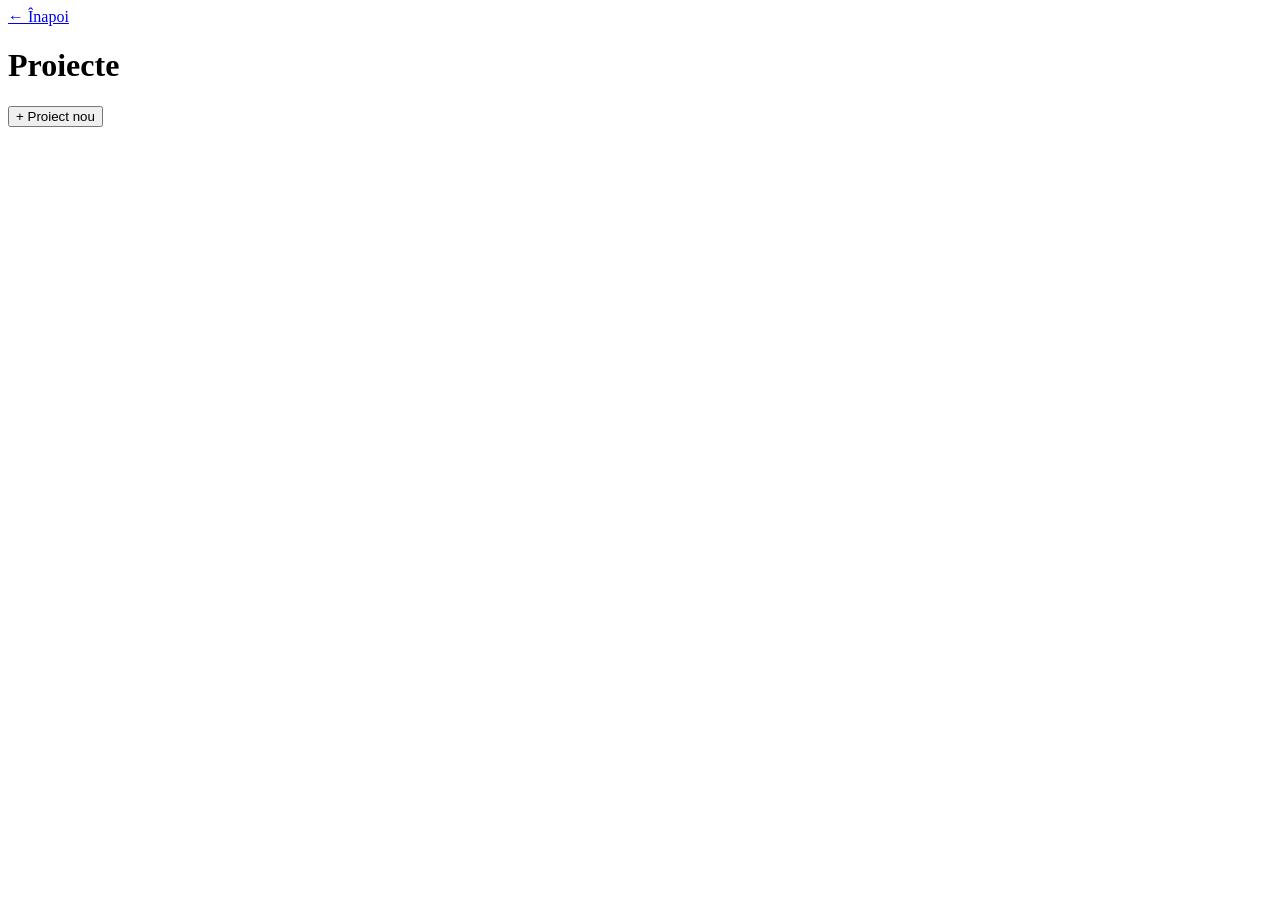
==== webui/projects.html @ a54d0df1 "Foldere legate de proiect: acces ro/rw, hartă în context, indexare FTS, workdir per proiect - projec" ====
<!DOCTYPE html>
<html lang="ro">
<head>
  <meta charset="UTF-8" />
  <meta name="viewport" content="width=device-width, initial-scale=1.0" />
  <title>agent-zero-light — Proiecte</title>
  <link rel="icon" type="image/svg+xml" href="/static/favicon.svg" />
  <link rel="stylesheet" href="/static/css/messages.css" />
  <link rel="stylesheet" href="/static/css/project_memory.css" />
</head>
<body>
  <div id="projects-page">
    <header id="projects-header">
      <a id="projects-back-btn" href="/">← Înapoi</a>
      <h1>Proiecte</h1>
      <button id="new-project-btn">+ Proiect nou</button>
    </header>
    <div id="project-list"></div>
  </div>
  <script src="/static/project_memory.js"></script>
  <script src="/static/project_folders.js"></script>
  <script src="/static/projects.js"></script>
</body>
</html>
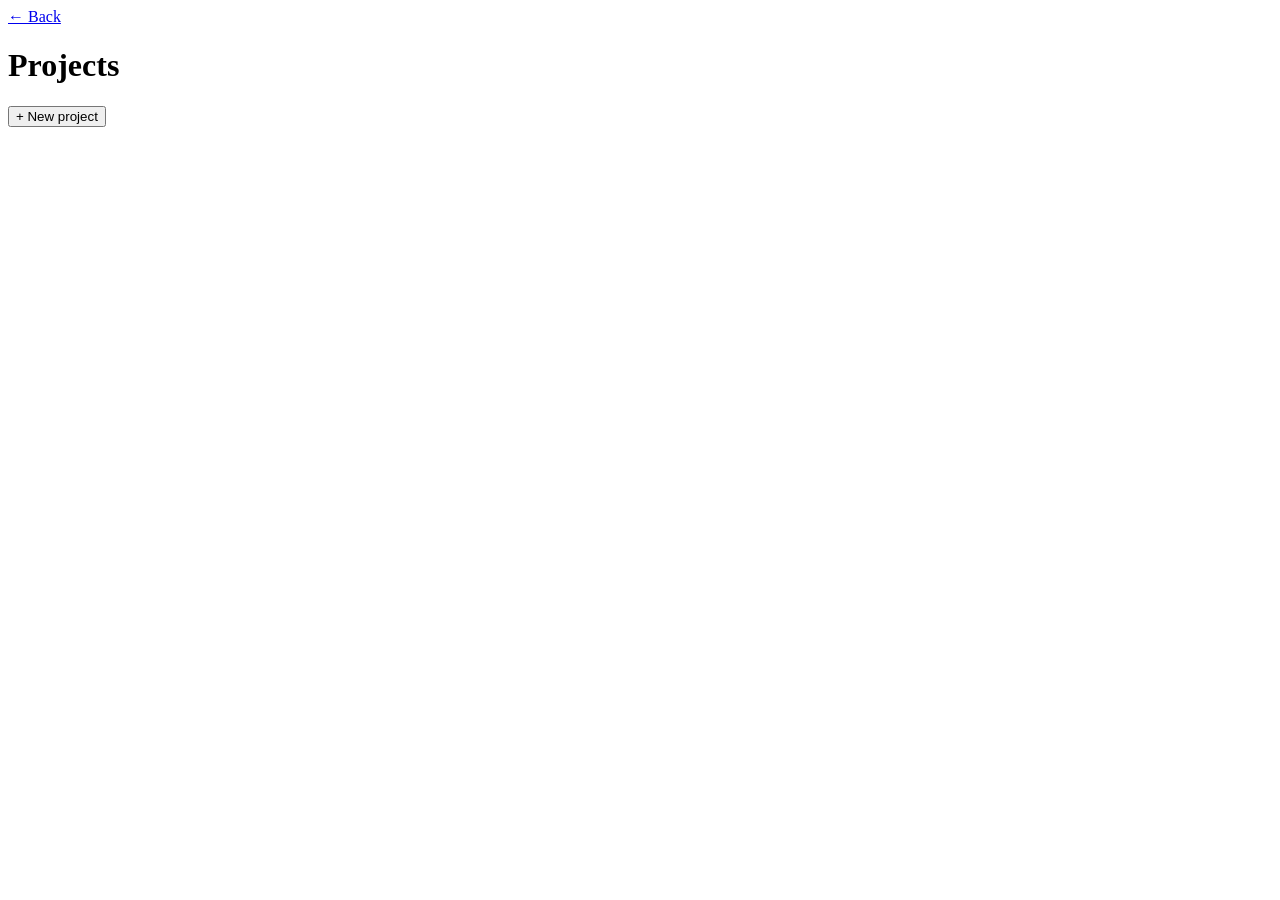
==== commit 4dafa983: "Rebrand agent-zero-light to robo-zero, translate UI to English Renames all internal branding strings" ====
--- a/webui/projects.html
+++ b/webui/projects.html
@@ -1,24 +1,28 @@
 <!DOCTYPE html>
-<html lang="ro">
+<html lang="en">
 <head>
   <meta charset="UTF-8" />
   <meta name="viewport" content="width=device-width, initial-scale=1.0" />
-  <title>agent-zero-light — Proiecte</title>
+  <title>robo-zero — Projects</title>
   <link rel="icon" type="image/svg+xml" href="/static/favicon.svg" />
+  <link rel="preconnect" href="https://fonts.googleapis.com" />
+  <link rel="preconnect" href="https://fonts.gstatic.com" crossorigin />
+  <link href="https://fonts.googleapis.com/css2?family=Cinzel:wght@500;600;700&family=Josefin+Sans:wght@300;400;500;600&display=swap" rel="stylesheet" />
   <link rel="stylesheet" href="/static/css/messages.css" />
   <link rel="stylesheet" href="/static/css/project_memory.css" />
 </head>
 <body>
   <div id="projects-page">
     <header id="projects-header">
-      <a id="projects-back-btn" href="/">← Înapoi</a>
-      <h1>Proiecte</h1>
-      <button id="new-project-btn">+ Proiect nou</button>
+      <a id="projects-back-btn" href="/">← Back</a>
+      <h1>Projects</h1>
+      <button id="new-project-btn">+ New project</button>
     </header>
     <div id="project-list"></div>
   </div>
   <script src="/static/project_memory.js"></script>
   <script src="/static/project_folders.js"></script>
+  <script src="/static/project_rules.js"></script>
   <script src="/static/projects.js"></script>
 </body>
 </html>
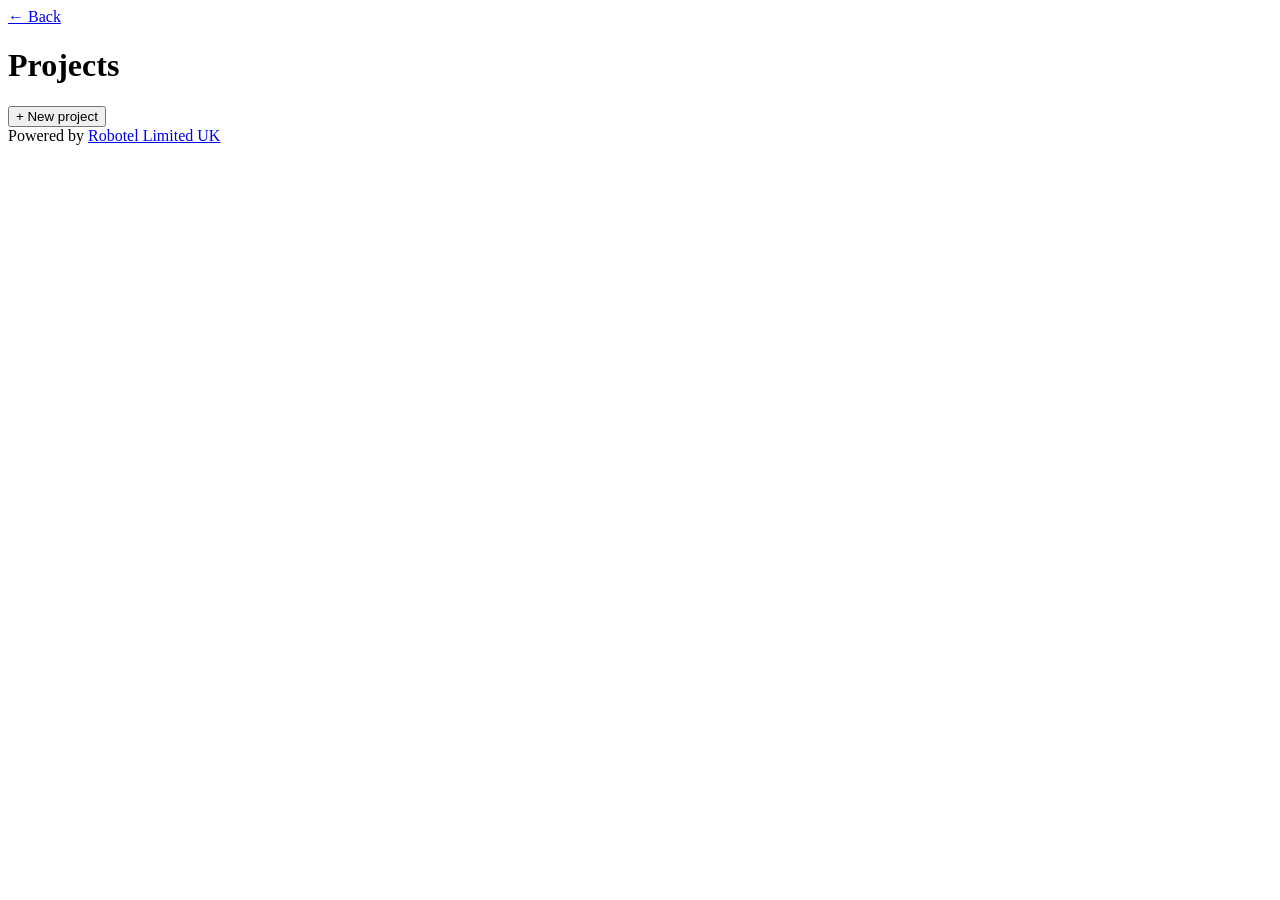
==== commit 0a083b5a: "Add Robotel branding to webui: logo, favicon, footer attribution Clickable gold lion logo pinned top" ====
--- a/webui/projects.html
+++ b/webui/projects.html
@@ -19,6 +19,9 @@
       <button id="new-project-btn">+ New project</button>
     </header>
     <div id="project-list"></div>
+    <footer class="page-footer">
+      Powered by <a href="https://robotel-limited.co.uk" target="_blank" rel="noopener">Robotel Limited UK</a>
+    </footer>
   </div>
   <script src="/static/project_memory.js"></script>
   <script src="/static/project_folders.js"></script>
